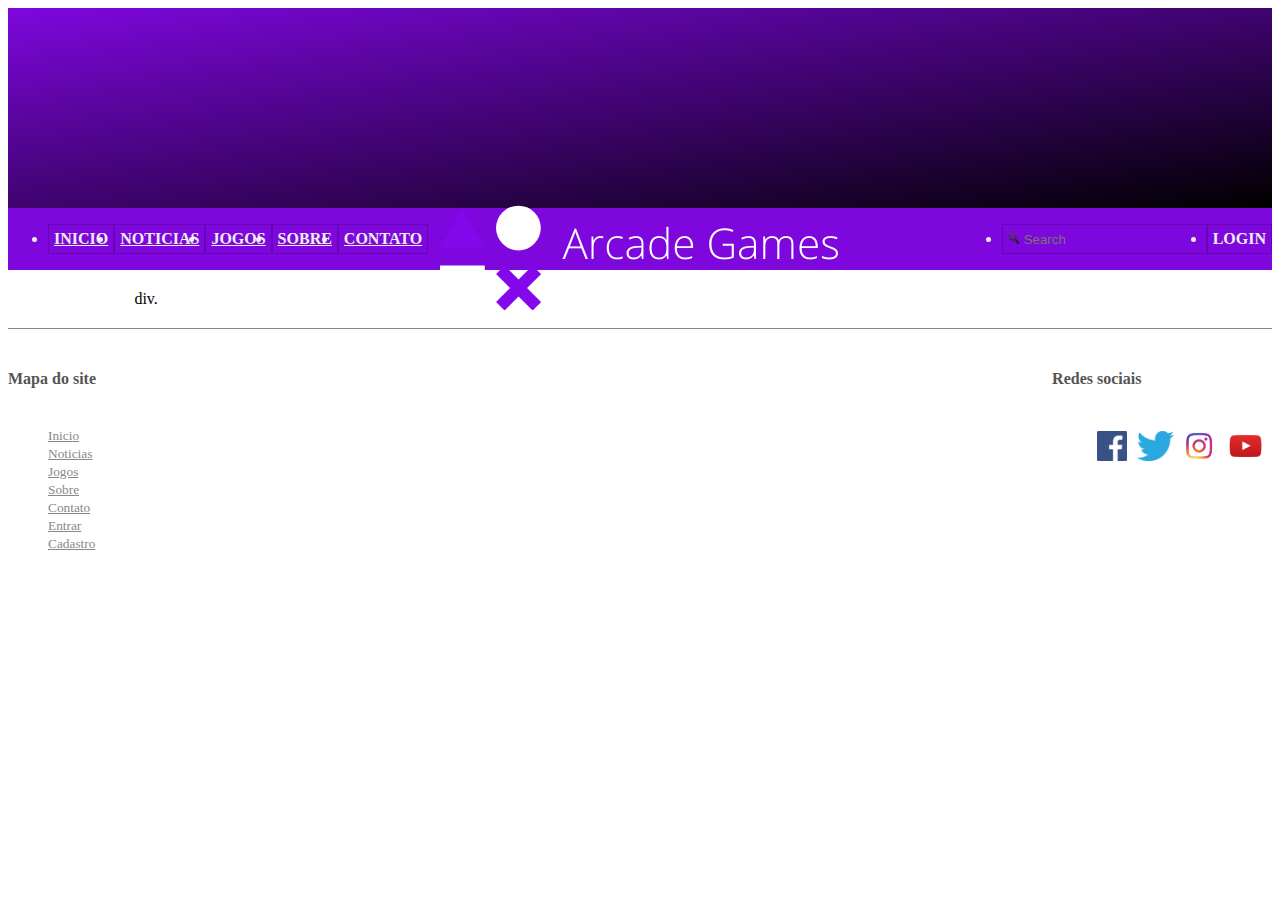
==== at/pages/contato.html @ c01f1487 "added login and register page, missing about, contact and profile page and missing refactor" ====
<!DOCTYPE html>
<html lang="pt">

<head>
  <meta charset="UTF-8" />
  <meta http-equiv="X-UA-Compatible" content="ie=edge" />
  <link rel="stylesheet" href="../styles.css" title="Estilos comuns" />
  <link rel="stylesheet" href="../styles/contato.css" />
  <title>Contato</title>
</head>

<body>
  <header class="header">
    <img src="../assets/images/background-header-img.png" class="background-header-img" alt="Logotipo" />
  </header>

  <nav class="menu-area">
    <ul class="left-menu">
      <li class="item-menu"><a href="../index.html">Inicio</a></li>
      <li class="item-menu"><a href="noticias.html">Noticias</a></li>
      <li class="item-menu"><a href="jogos.html">Jogos</a></li>
      <li class="item-menu"><a href="sobre.html">Sobre</a></li>
      <li class="item-menu"><a href="#">Contato</a></li>
    </ul>
    <ul class="right-menu">
      <li class="item-menu search-input">
        <img src="../assets/images/busca.png" alt="icone-busca" />
        <input type="text" class="search-input-box" placeholder="Search" />
      </li>
      <li class="item-menu loginMenu">
        Login
        <ul class="dropdownLogin">
          <li class="item-menu login">
            <a href="login.html#login">Entrar</a>
          </li>
          <li class="item-menu cadastro">
            <a href="login.html#registro">Cadastro</a>
          </li>
        </ul>
      </li>
    </ul>
  </nav>

  <main class="main-container" id="main-container">
    div.
  </main>

  <footer>
    <div class="mapa-site">
      <h4>Mapa do site</h4>
      <ul class="lista-itens-site">
        <li class="item-site"><a href="../index.html">Inicio</a></li>
        <li class="item-site"><a href="noticias.html">Noticias</a></li>
        <li class="item-site"><a href="jogos.html">Jogos</a></li>
        <li class="item-site"><a href="sobre.html">Sobre</a></li>
        <li class="item-site"><a href="#">Contato</a></li>
        <li class="item-site"><a href="login.html#login">Entrar</a></li>
        <li class="item-site">
          <a href="login.html#registro">Cadastro</a>
        </li>
      </ul>
    </div>
    <div class="redes-sociais">
      <h4>Redes sociais</h4>
      <ul class="lista-redes-sociais">
        <li class="rede-social">
          <a href="https://www.facebook.com"><img src="../assets/images/facebook-logo.png" alt="facebook-logo" /></a>
        </li>
        <li class="rede-social">
          <a href="https://www.twitter.com"><img src="../assets/images/twitter-logo.png" alt="twitter-logo" /></a>
        </li>
        <li class="rede-social">
          <a href="https://www.instagram.com"><img src="../assets/images/instagram-logo.jpeg"
              alt="instagram-logo" /></a>
        </li>
        <li class="rede-social">
          <a href="https://www.youtube.com"><img src="../assets/images/youtube-logo.jpeg" alt="youtube-logo" /></a>
        </li>
      </ul>
    </div>
  </footer>
</body>

</html>
---- at/styles.css ----
@import url(styles/reset.css);

header {
  display: flex;
  flex-direction: column;
  align-items: center;
  background: linear-gradient(to right bottom, #7e07de, #000000);
  height: 200px;
}

.menu-area {
  display: flex;
  justify-content: space-between;
  background-color: #7e07de;
}

.menu-area a {
  text-transform: uppercase;
  font-weight: bold;
  color: #eeeeee;
}

.menu-area ul {
  display: flex;
}

.menu-area ul li {
  position: relative;
  text-align: center;
  color: #eeeeee;
  text-transform: uppercase;
  font-weight: bold;
}

.loginMenu .dropdownLogin {
  position: absolute;
  display: flex;
  flex-direction: column;
  justify-content: center;
  top: 29px;
  right: -1px;
}

.loginMenu .dropdownLogin li {
  display: none;
}

.loginMenu:hover .dropdownLogin li {
  display: flex;
  justify-content: center;
  align-content: center;
}

.item-menu {
  border-top: 0;
  border-bottom: 0;
  border: #6505b3 solid 1px;
  padding: 5px;
  background-color: #7e07de;
}

.item-menu:hover {
  background-color: #5d05a6;
}

.search-input img {
  height: 12px;
}

.search-input-box {
  border: 0;
  border-radius: 5px;
  padding: 0px;
  background-color: #7e07de;
  color: #aaaaaa;
}

.main-container {
  display: flex;
  flex-direction: column;
  margin: 20px 10%;
  left: 40px;
  right: 40px;
  width: 80%;
}

.main-container ul {
  list-style-type: none;
}

footer {
  display: flex;
  flex-direction: row;
  justify-content: space-between;
  bottom: 10px;
  padding-top: 20px;
  border-top: 1px solid #888888;
}

footer h4 {
  color: #555555;
}

.mapa-site {
  display: flex;
  flex-direction: column;
}

.mapa-site a {
  font-size: smaller;
  color: #888888;
}

.lista-itens-site {
  display: flex;
  flex-direction: column;
  list-style: none;
}

.redes-sociais {
  display: flex;
  flex-direction: column;
}

.lista-redes-sociais {
  display: flex;
  list-style: none;
}

.lista-redes-sociais img {
  margin: 5px;
  height: 30px;
  width: auto;
}
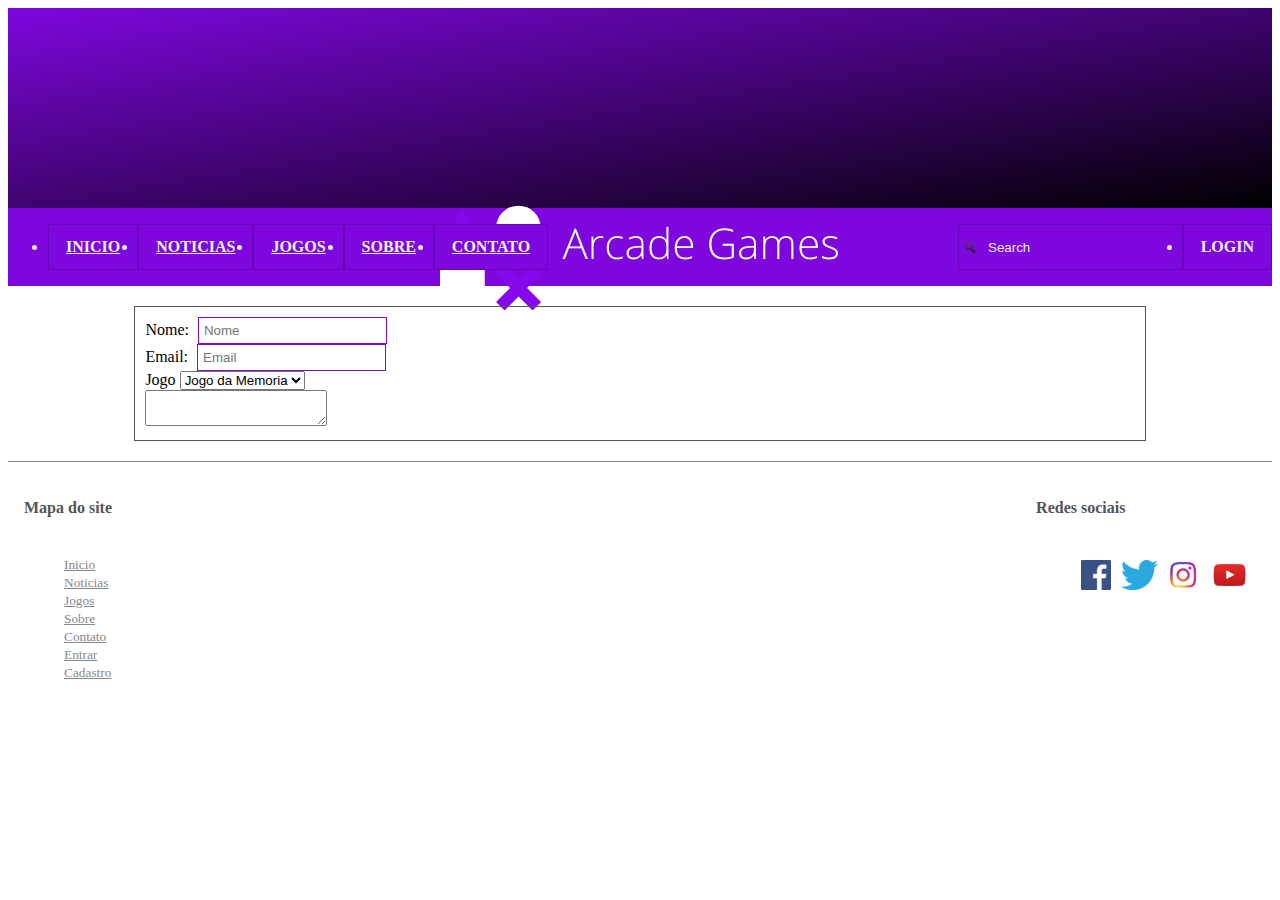
==== commit 0d6e9445: "adjusted padding on some elements" ====
--- a/at/pages/contato.html
+++ b/at/pages/contato.html
@@ -1,84 +1,118 @@
 <!DOCTYPE html>
 <html lang="pt">
+  <head>
+    <meta charset="UTF-8" />
+    <meta http-equiv="X-UA-Compatible" content="ie=edge" />
+    <link rel="stylesheet" href="../styles.css" title="Estilos comuns" />
+    <title>Contato</title>
+  </head>
 
-<head>
-  <meta charset="UTF-8" />
-  <meta http-equiv="X-UA-Compatible" content="ie=edge" />
-  <link rel="stylesheet" href="../styles.css" title="Estilos comuns" />
-  <link rel="stylesheet" href="../styles/contato.css" />
-  <title>Contato</title>
-</head>
+  <body>
+    <header class="header">
+      <img
+        src="../assets/images/background-header-img.png"
+        class="background-header-img"
+        alt="Logotipo"
+      />
+    </header>
 
-<body>
-  <header class="header">
-    <img src="../assets/images/background-header-img.png" class="background-header-img" alt="Logotipo" />
-  </header>
+    <nav class="menu-area">
+      <ul class="left-menu">
+        <li class="item-menu"><a href="../index.html">Inicio</a></li>
+        <li class="item-menu"><a href="noticias.html">Noticias</a></li>
+        <li class="item-menu"><a href="jogos.html">Jogos</a></li>
+        <li class="item-menu"><a href="sobre.html">Sobre</a></li>
+        <li class="item-menu"><a href="#">Contato</a></li>
+      </ul>
+      <ul class="right-menu">
+        <li class="item-menu search-input">
+          <img src="../assets/images/busca.png" alt="icone-busca" />
+          <input type="text" class="search-input-box" placeholder="Search" />
+        </li>
+        <li class="item-menu loginMenu">
+          <span class="loginSpan">Login</span>
+          <ul class="dropdownLogin">
+            <li class="item-menu login">
+              <a href="login.html#login">Entrar</a>
+            </li>
+            <li class="item-menu cadastro">
+              <a href="login.html#registro">Cadastro</a>
+            </li>
+          </ul>
+        </li>
+      </ul>
+    </nav>
 
-  <nav class="menu-area">
-    <ul class="left-menu">
-      <li class="item-menu"><a href="../index.html">Inicio</a></li>
-      <li class="item-menu"><a href="noticias.html">Noticias</a></li>
-      <li class="item-menu"><a href="jogos.html">Jogos</a></li>
-      <li class="item-menu"><a href="sobre.html">Sobre</a></li>
-      <li class="item-menu"><a href="#">Contato</a></li>
-    </ul>
-    <ul class="right-menu">
-      <li class="item-menu search-input">
-        <img src="../assets/images/busca.png" alt="icone-busca" />
-        <input type="text" class="search-input-box" placeholder="Search" />
-      </li>
-      <li class="item-menu loginMenu">
-        Login
-        <ul class="dropdownLogin">
-          <li class="item-menu login">
-            <a href="login.html#login">Entrar</a>
-          </li>
-          <li class="item-menu cadastro">
+    <main class="main-container contato-container" id="main-container">
+      <form action="#" method="post">
+        <div class="contato">
+          <label for="nome">Nome: </label>
+          <input type="text" id="nome" placeholder="Nome" />
+        </div>
+
+        <div class="contato">
+          <label for="email">Email: </label>
+          <input type="text" id="email" placeholder="Email" />
+        </div>
+
+        <div class="contato">
+          <label for="jogo">Jogo</label>
+          <select id="jogo">
+            <option value="jogo-memoria">Jogo da Memoria</option>
+            <option value="jogo-billiards" disabled>Billiards</option>
+            <option value="jogo-bubble-shooter" disabled>Bubble Shooter</option>
+          </select>
+        </div>
+
+        <div class="contato">
+          <label for="assunto"></label>
+          <textarea id="assunto"></textarea>
+        </div>
+      </form>
+    </main>
+
+    <footer>
+      <div class="mapa-site">
+        <h4>Mapa do site</h4>
+        <ul class="lista-itens-site">
+          <li class="item-site"><a href="../index.html">Inicio</a></li>
+          <li class="item-site"><a href="noticias.html">Noticias</a></li>
+          <li class="item-site"><a href="jogos.html">Jogos</a></li>
+          <li class="item-site"><a href="sobre.html">Sobre</a></li>
+          <li class="item-site"><a href="#">Contato</a></li>
+          <li class="item-site"><a href="login.html#login">Entrar</a></li>
+          <li class="item-site">
             <a href="login.html#registro">Cadastro</a>
           </li>
         </ul>
-      </li>
-    </ul>
-  </nav>
-
-  <main class="main-container" id="main-container">
-    div.
-  </main>
-
-  <footer>
-    <div class="mapa-site">
-      <h4>Mapa do site</h4>
-      <ul class="lista-itens-site">
-        <li class="item-site"><a href="../index.html">Inicio</a></li>
-        <li class="item-site"><a href="noticias.html">Noticias</a></li>
-        <li class="item-site"><a href="jogos.html">Jogos</a></li>
-        <li class="item-site"><a href="sobre.html">Sobre</a></li>
-        <li class="item-site"><a href="#">Contato</a></li>
-        <li class="item-site"><a href="login.html#login">Entrar</a></li>
-        <li class="item-site">
-          <a href="login.html#registro">Cadastro</a>
-        </li>
-      </ul>
-    </div>
-    <div class="redes-sociais">
-      <h4>Redes sociais</h4>
-      <ul class="lista-redes-sociais">
-        <li class="rede-social">
-          <a href="https://www.facebook.com"><img src="../assets/images/facebook-logo.png" alt="facebook-logo" /></a>
-        </li>
-        <li class="rede-social">
-          <a href="https://www.twitter.com"><img src="../assets/images/twitter-logo.png" alt="twitter-logo" /></a>
-        </li>
-        <li class="rede-social">
-          <a href="https://www.instagram.com"><img src="../assets/images/instagram-logo.jpeg"
-              alt="instagram-logo" /></a>
-        </li>
-        <li class="rede-social">
-          <a href="https://www.youtube.com"><img src="../assets/images/youtube-logo.jpeg" alt="youtube-logo" /></a>
-        </li>
-      </ul>
-    </div>
-  </footer>
-</body>
-
-</html>+      </div>
+      <div class="redes-sociais">
+        <h4>Redes sociais</h4>
+        <ul class="lista-redes-sociais">
+          <li class="rede-social">
+            <a href="https://www.facebook.com"
+              ><img src="../assets/images/facebook-logo.png" alt="facebook-logo"
+            /></a>
+          </li>
+          <li class="rede-social">
+            <a href="https://www.twitter.com"
+              ><img src="../assets/images/twitter-logo.png" alt="twitter-logo"
+            /></a>
+          </li>
+          <li class="rede-social">
+            <a href="https://www.instagram.com"
+              ><img
+                src="../assets/images/instagram-logo.jpeg"
+                alt="instagram-logo"
+            /></a>
+          </li>
+          <li class="rede-social">
+            <a href="https://www.youtube.com"
+              ><img src="../assets/images/youtube-logo.jpeg" alt="youtube-logo"
+            /></a>
+          </li>
+        </ul>
+      </div>
+    </footer>
+  </body>
+</html>
--- a/at/styles.css
+++ b/at/styles.css
@@ -12,12 +12,6 @@
   display: flex;
   justify-content: space-between;
   background-color: #7e07de;
-}
-
-.menu-area a {
-  text-transform: uppercase;
-  font-weight: bold;
-  color: #eeeeee;
 }
 
 .menu-area ul {
@@ -32,12 +26,21 @@
   font-weight: bold;
 }
 
+.menu-area a,
+.menu-area span {
+  text-transform: uppercase;
+  font-weight: bold;
+  color: #eeeeee;
+  padding: 0.5em 0.75em;
+  display: block;
+}
+
 .loginMenu .dropdownLogin {
   position: absolute;
   display: flex;
   flex-direction: column;
   justify-content: center;
-  top: 29px;
+  top: 45px;
   right: -1px;
 }
 
@@ -63,6 +66,12 @@
   background-color: #5d05a6;
 }
 
+.search-input {
+  display: flex;
+  justify-content: center;
+  align-items: center;
+}
+
 .search-input img {
   height: 12px;
 }
@@ -70,9 +79,12 @@
 .search-input-box {
   border: 0;
   border-radius: 5px;
-  padding: 0px;
-  background-color: #7e07de;
-  color: #aaaaaa;
+  padding: 0.5em;
+  background-color: #7e07de;
+}
+
+.search-input-box::placeholder {
+  color: #eeeeee;
 }
 
 .main-container {
@@ -93,7 +105,7 @@
   flex-direction: row;
   justify-content: space-between;
   bottom: 10px;
-  padding-top: 20px;
+  padding: 1em;
   border-top: 1px solid #888888;
 }
 
@@ -131,4 +143,153 @@
   margin: 5px;
   height: 30px;
   width: auto;
-}+}
+
+.lista-header {
+  padding: 20px;
+}
+
+.item-lista {
+  display: flex;
+  padding: 20px;
+}
+
+.item-lista-border {
+  border-top: 1px solid #888888;
+}
+
+.item-lista-imagem {
+  width: 30%;
+  padding-right: 20px;
+}
+
+.item-lista-imagem img {
+  height: auto;
+  width: 100%;
+}
+
+.item-lista-conteudo {
+  width: 70%;
+}
+
+.item-lista-conteudo a {
+  color: #555555;
+  text-decoration: underline;
+}
+
+.item-lista-conteudo p {
+  color: #888888;
+}
+
+.item-lista-conteudo-alone {
+  width: 100%;
+}
+
+.comentarios-header {
+  padding: 20px;
+}
+
+.comentario {
+  display: flex;
+  padding: 20px;
+  border-top: 1px solid #888888;
+  background: linear-gradient(to right bottom, #ffffff, #eeeeee);
+}
+
+.comentario h4 {
+  color: #555555;
+  padding-right: 20px;
+}
+
+.comentario p {
+  color: #888888;
+  text-decoration: underline;
+}
+
+.sobre {
+  padding: 20px;
+}
+
+.sobre div {
+  padding: 10px;
+  border-bottom: 1px solid #888888;
+}
+
+.sobre h2 {
+  text-decoration: underline;
+  margin: 10px 0;
+}
+
+.sobre p {
+  color: #555555;
+}
+
+.login-section {
+  display: none;
+}
+
+.login-section h2 {
+  text-decoration: underline;
+  margin-bottom: 10px;
+}
+
+#login:target,
+#registro:target {
+  display: flex;
+  flex-direction: column;
+  align-items: center;
+  justify-content: center;
+  margin: 0 25%;
+  width: 50%;
+}
+
+form {
+  display: flex;
+  flex-direction: column;
+  justify-content: center;
+  border: 1px solid #555555;
+  padding: 10px;
+}
+
+.dado-usuario {
+  display: flex;
+  align-content: flex-end;
+  align-items: center;
+  padding-bottom: 5px;
+}
+
+label {
+  width: 50px;
+}
+
+input {
+  border: 1px solid #7e07de;
+  margin: 0 5px;
+  padding: 5px 5px;
+}
+
+button {
+  margin-top: 10px;
+  background-color: #7e07de;
+  color: #dddddd;
+}
+
+.loggedin-container {
+  display: flex;
+  align-items: center;
+}
+
+@media (max-width: 700px) {
+  .menu-area {
+    flex-direction: column;
+  }
+
+  .menu-area .left-menu,
+  .menu-area .right-menu {
+    flex-direction: column;
+  }
+
+  .loginMenu .dropdownLogin {
+    top: 45px;
+  }
+}
